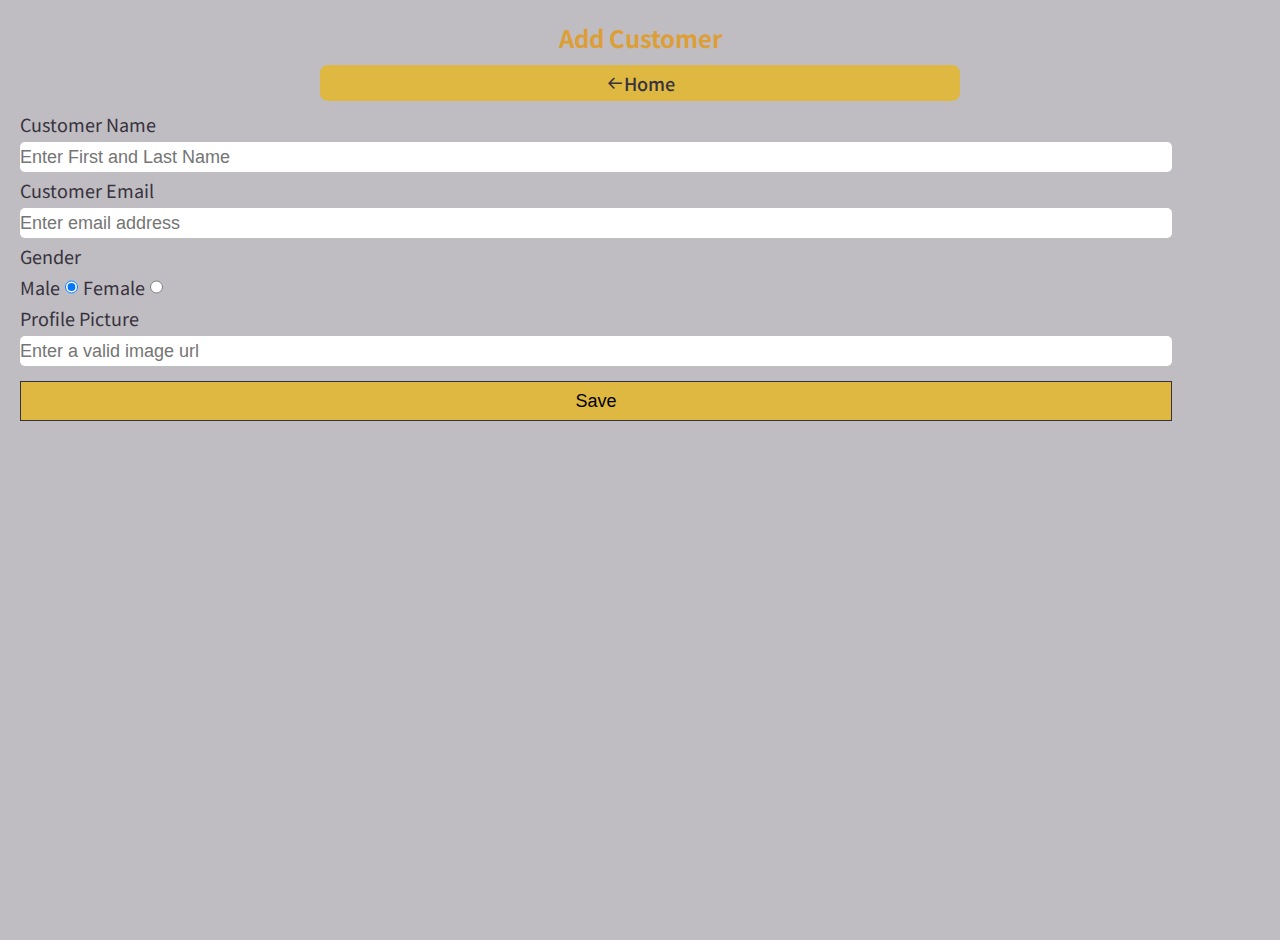
==== add-customer.html @ 090f89c5 "add page commit" ====
<!DOCTYPE html>
<html lang="en">

<head>
    <meta charset="UTF-8">
    <meta http-equiv="X-UA-Compatible" content="IE=edge">
    <meta name="viewport" content="width=device-width, initial-scale=1.0">
    <title>Customer Manager</title>
    <link href='https://unpkg.com/boxicons@2.1.4/css/boxicons.min.css' rel='stylesheet'>
    <link rel="stylesheet" href="./assets/css/style.css">
</head>

<body>
    <header>
        <h1>Add Customer</h1>
        <a href="index.html" class="btn btn-add"><i class='bx bx-arrow-back'></i> Home</a>
    </header>
    <main>
        <ul class="warning"></ul>
        <form action="" id="addcustomer">
                <div class="input-group">
                    <label for="customerName">Customer Name</label>
                    <input type="text" name="" id="customerName" placeholder="Enter First and Last Name" >
                </div>
                <div class="input-group">
                    <label for="customerEmail">Customer Email</label>
                    <input type="email" name="" id="customerEmail" placeholder="Enter email address">
                </div>
                <div class="input-group">
                    <label for="">Gender</label>
                    <div class="radio-group">
                        <label for="male">Male</label> <input type="radio" name="gender" id="male" value="male" checked>
                        <label for="female">Female</label> <input type="radio" name="gender" id="female" value="female">
                    </div>
                </div>
                <div class="input-group">
                    <label for="profile-pic">Profile Picture</label>
                    <input type="url" name="" id="profile-pic" placeholder="Enter a valid image url">
                </div>
                <button type="submit"gd>Save</button>
        </form>
        
    </main>
    <script src="./assets/js/add.js"></script>
</body>

</html>
---- assets/css/style.css ----
@import url('https://fonts.googleapis.com/css2?family=Noto+Sans+JP:wght@400;500;700&display=swap');

:root{
    --gray: #BFBDC1;
    --dim-gray: #6D6A75;
    --black-coffee: #37323E;
    --gold-metallic: #DEB841;
    --gamboge: #DE9E36;
    --danger: #ed2817;
    --big-font: 24px;
    --medium-font: 18px;
    --small-font: 14px;

}

/* CSS RESET */
*{
    margin: 0;
    padding: 0;
    box-sizing: border-box;
}

a{
    text-decoration: none;
    display: block;
}

ul{
    list-style-type: none;
}

/* GENERAL CSS */

body{
    font-family: 'Noto Sans JP', sans-serif;
    width: 100%;
    background-color: var(--gray);
    margin-block: 20px;
    min-height: 100vh;
}

.btn{
    display: flex;
    justify-content: center;
    align-items: center;
    background-color: var(--gold-metallic);
    padding: 5px 10px;
    color: var(--black-coffee);
    font-weight: 500;
    font-size: var(--medium-font);
    border-radius: 8px;
}
/*END GENERAL CSS */

/* HEADER CSS */

/* Index Header */
header{
    max-width: 100%;   
}

header > h1 {
    font-size: var(--big-font);
    text-align: center;
    color: var(--gamboge);
}

header > .btn {
    margin: 10px auto;
    width: 50%;
   
}
/* End HEADER CSS*/

/* MAIN CSS */
main{
   width: 100%;
   margin: 10px auto;
}

main > .customer-list{
    width: 100%;
    padding: 5px;
}

.customer-list > .customer-list-item{
    display: flex;
    gap: 5px;
    flex-wrap: wrap;
    align-items: center;
    margin-bottom: 10px;
}

.customer-list-item > .profile-text{
    width: 70%;
    display: flex;
    gap: 5px;
}

.profile-text > a {
    color: var(--black-coffee);
    margin-top: 10px;
}

.profile-text > .action-group{
    display: flex;
    gap: 5px;
}

.action-group > .btn{
    height: 30px;
    width: 50px;
    padding: 10px;
    border-radius: 5px;
}

.action-group > .btn.btn-delete{
    background-color: var(--danger);
    color: white;
}

.customer-list-item img{
    display: block;
    width: 60px;
    height: auto;
    border-radius: 50%;
}
/* main > .customer-list {
    display: grid;
    place-items: center;
    gap: 20px;
}



.customer-list-item {
     display: flex;
    gap: 5px;
    justify-content: center; 
    display: grid;
    grid-template-columns: 2fr 1fr;
}
.customer-link{
    margin-top: 10px;
    color: var(--black-coffee);
}

.customer-list-item > .action-group{
    display: flex;
    gap: 5px;
}

.action-group > .btn{
    font-size: var(--small-font);
    padding: 5px 7px;
} */

/* Form Style */
.warning{
    width: fit-content;
    padding: 10px;
    margin-left: 20px;
    font-size: var(--small-font);
    color: var(--danger);
    border: 1px solid rgba(237, 40, 23, .4);
    display: none;
}
#addcustomer{
    width: 100%;
    display: grid;
    margin-inline: 10px;
}

#addcustomer > .input-group{
    display: flex;
    flex-direction: column;
    flex-wrap: wrap;
   
}

.input-group > label {
    color: var(--black-coffee);
    font-size: var(--medium-font);
    margin-inline: 10px;
}

.input-group > input{
    height: 30px;
    margin: 5px 10px;
    font-size: var(--medium-font);
    width: 90%;
    outline: none;
    border: none;
    color: var(--black-coffee);
    border-radius: 5px;
    transition: border-bottom  .5s ease-in;
}

.input-group > input:is(:focus, :hover){
    border-bottom: 2px solid var(--gamboge);
}

.input-group > .radio-group{
    display: flex;
    gap: 5px;
    margin: 5px 10px;
    font-size: var(--medium-font);
    color: var(--black-coffee);
}

#addcustomer > button{
    width: 90%;
    margin: 10px;
    height: 40px;
    font-size: var(--medium-font);
    background: var(--gold-metallic);
    border: 1px solid var(--black-coffee);
    outline: none;
    transition: outline .2s ease-in;
}

#addcustomer > button:hover{
    outline: 1px solid var(--black-coffee);
    outline-offset: 2px;
}
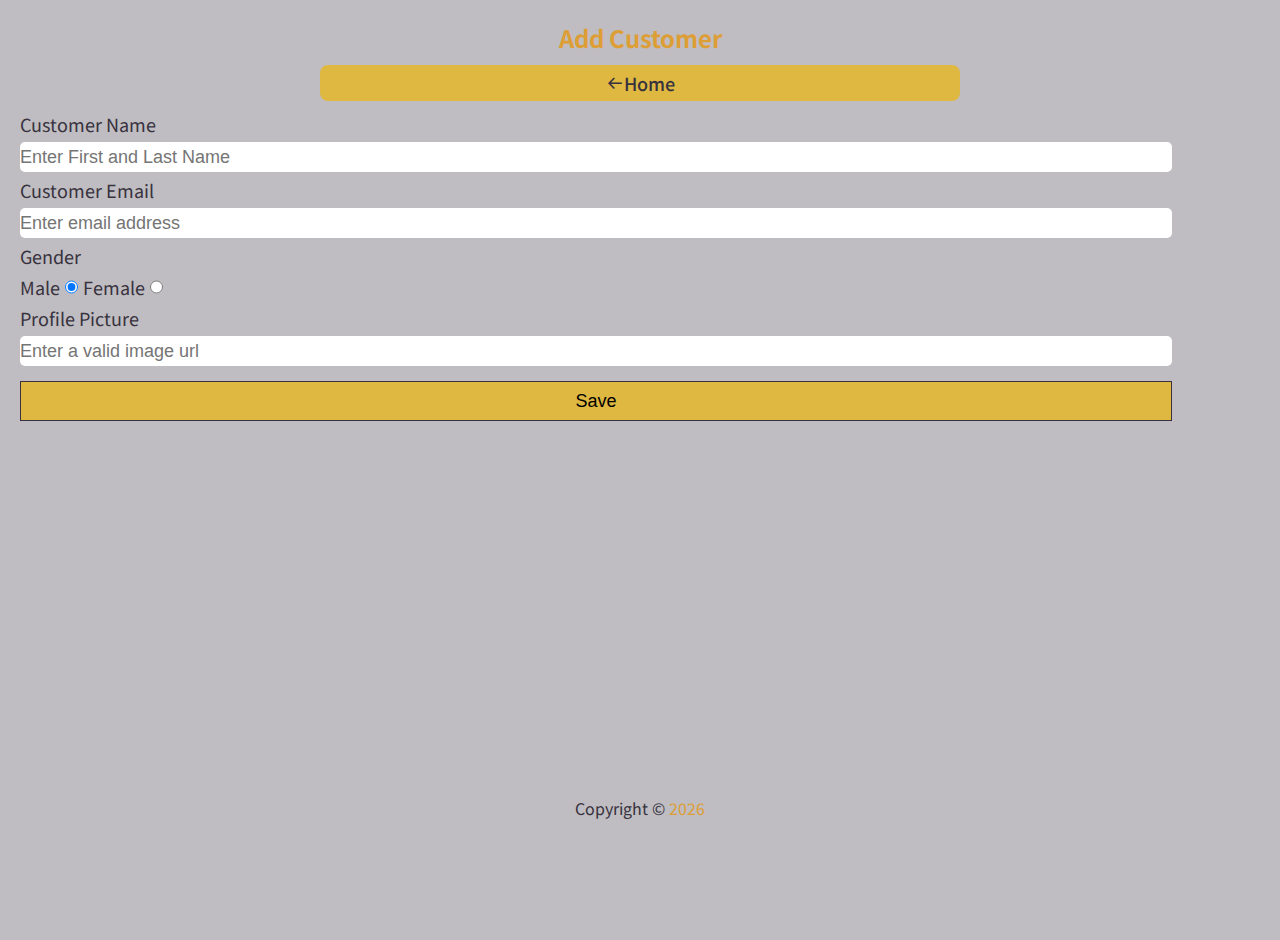
==== commit 8668d900: "show details functionality added" ====
--- a/add-customer.html
+++ b/add-customer.html
@@ -41,6 +41,11 @@
         </form>
         
     </main>
+    <footer>
+        <p>Copyright &copy; <span id="credit"></span></p>
+    
+    </footer>
+    <script src="./assets/js/credit.js"></script>
     <script src="./assets/js/add.js"></script>
 </body>
 
--- a/assets/css/style.css
+++ b/assets/css/style.css
@@ -76,11 +76,12 @@
 main{
    width: 100%;
    margin: 10px auto;
+   min-height: 75vh;
 }
 
 main > .customer-list{
     width: 100%;
-    padding: 5px;
+    padding: 5px; 
 }
 
 .customer-list > .customer-list-item{
@@ -89,12 +90,14 @@
     flex-wrap: wrap;
     align-items: center;
     margin-bottom: 10px;
+    justify-content: center;
 }
 
 .customer-list-item > .profile-text{
     width: 70%;
     display: flex;
     gap: 5px;
+    flex-direction: column;
 }
 
 .profile-text > a {
@@ -125,38 +128,10 @@
     height: auto;
     border-radius: 50%;
 }
-/* main > .customer-list {
-    display: grid;
-    place-items: center;
-    gap: 20px;
-}
-
-
-
-.customer-list-item {
-     display: flex;
-    gap: 5px;
-    justify-content: center; 
-    display: grid;
-    grid-template-columns: 2fr 1fr;
-}
-.customer-link{
-    margin-top: 10px;
-    color: var(--black-coffee);
-}
-
-.customer-list-item > .action-group{
-    display: flex;
-    gap: 5px;
-}
-
-.action-group > .btn{
-    font-size: var(--small-font);
-    padding: 5px 7px;
-} */
 
 /* Form Style */
 .warning{
+    width: -moz-fit-content;
     width: fit-content;
     padding: 10px;
     margin-left: 20px;
@@ -165,13 +140,14 @@
     border: 1px solid rgba(237, 40, 23, .4);
     display: none;
 }
-#addcustomer{
+
+#addcustomer, #editcustomer{
     width: 100%;
     display: grid;
     margin-inline: 10px;
 }
 
-#addcustomer > .input-group{
+:is(#addcustomer, #editcustomer) > .input-group{
     display: flex;
     flex-direction: column;
     flex-wrap: wrap;
@@ -208,7 +184,7 @@
     color: var(--black-coffee);
 }
 
-#addcustomer > button{
+:is(#addcustomer, #editcustomer)  > button{
     width: 90%;
     margin: 10px;
     height: 40px;
@@ -219,7 +195,74 @@
     transition: outline .2s ease-in;
 }
 
-#addcustomer > button:hover{
+:is(#addcustomer, #editcustomer)  > button:hover{
     outline: 1px solid var(--black-coffee);
     outline-offset: 2px;
+}
+
+main > .profile-card{
+    width: 80%;
+    margin: 40px auto;
+    height: 400px;
+    background-color: var(--black-coffee);
+    display: flex;
+    flex-direction: column;
+    justify-content: center;
+    align-items: center;
+    border-radius: 25px;
+    color: #fff;
+    gap: 5px;
+    border: 4px solid var(--gamboge);
+}
+
+.profile-card > .profile-image > img{
+    width: 200px;
+    height: auto;
+    border-radius: 50%;
+    outline: 2px solid var(--gamboge);
+    outline-offset: 5px;  
+}
+
+.profile-text{
+    display: flex;
+    flex-direction: column;
+    justify-content: center;
+    align-items: center;
+    text-transform: capitalize;
+}
+.profile-text > .profile-name {
+    text-decoration: underline;
+    text-decoration-color: var(--gamboge);
+    text-underline-offset:10px ;
+    margin-bottom: 10px;
+    font-size: var(--big-font);
+}
+
+.profile-text > h4 {
+    display: flex;
+    justify-content: flex-end;
+    align-items: center;
+    gap: 5px;
+    margin-bottom: 10px;
+}
+
+.profile-text > h4 > i{
+    display: block;
+    margin-top: 5px;
+}
+.profile-text > h4 > a{
+    color: #f5f5f5;   
+    text-transform: lowercase;
+}
+
+
+footer{
+    display: flex;
+    justify-content: center;
+    align-items: center;
+    color: var(--black-coffee);
+}
+
+footer #credit {
+    color: var(--gamboge);
 }